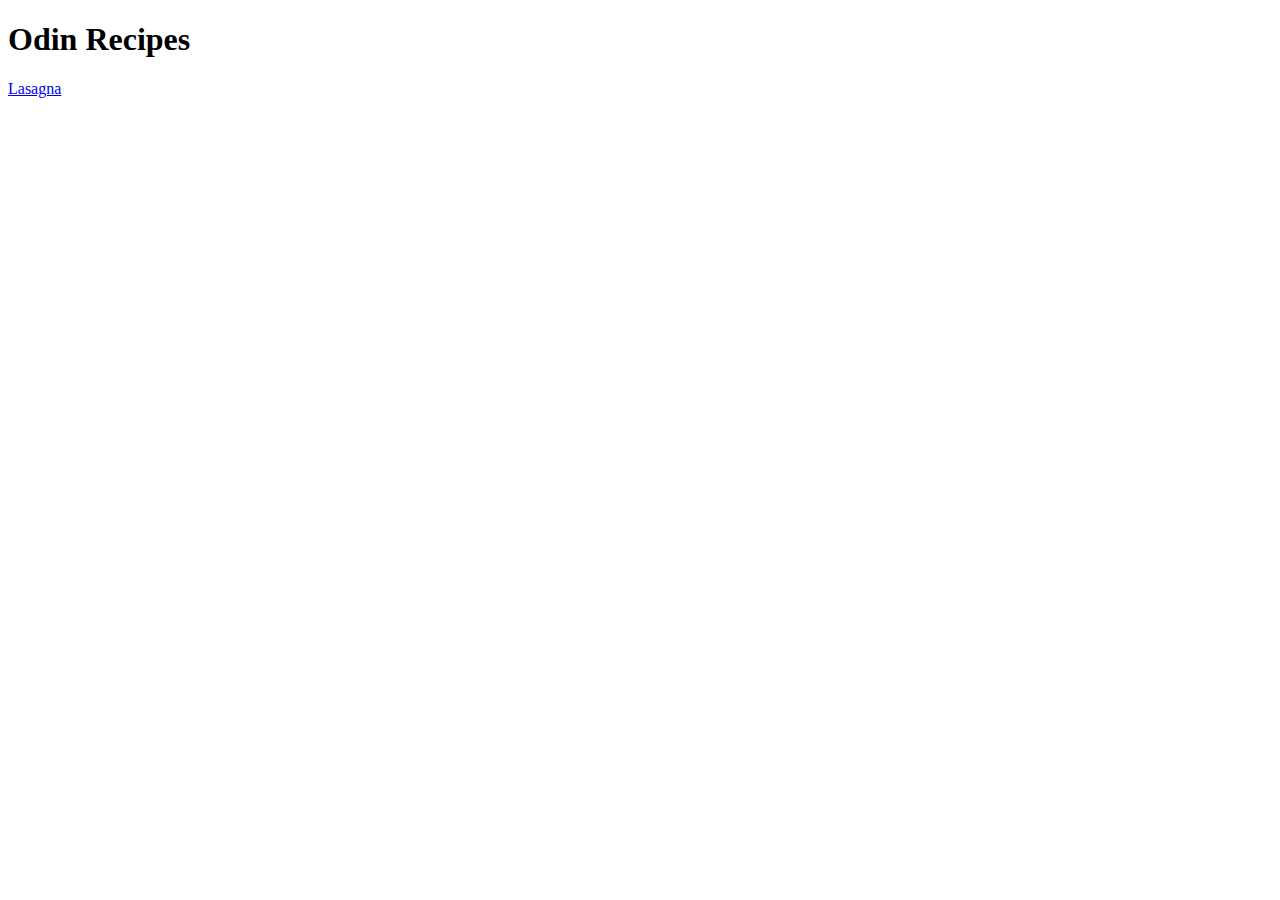
==== index.html @ fc82f4b6 "Create new directory and add lasagna.html" ====
<!DOCTYPE html>
<html lang="en">
<head>
    <meta charset="UTF-8">
    <meta name="viewport" content="width=device-width, initial-scale=1.0">
    <title>Document</title>
</head>
<body>
    <h1>Odin Recipes</h1>
    <a href="recipes/lasagna.html">Lasagna</a>
</body>
</html>
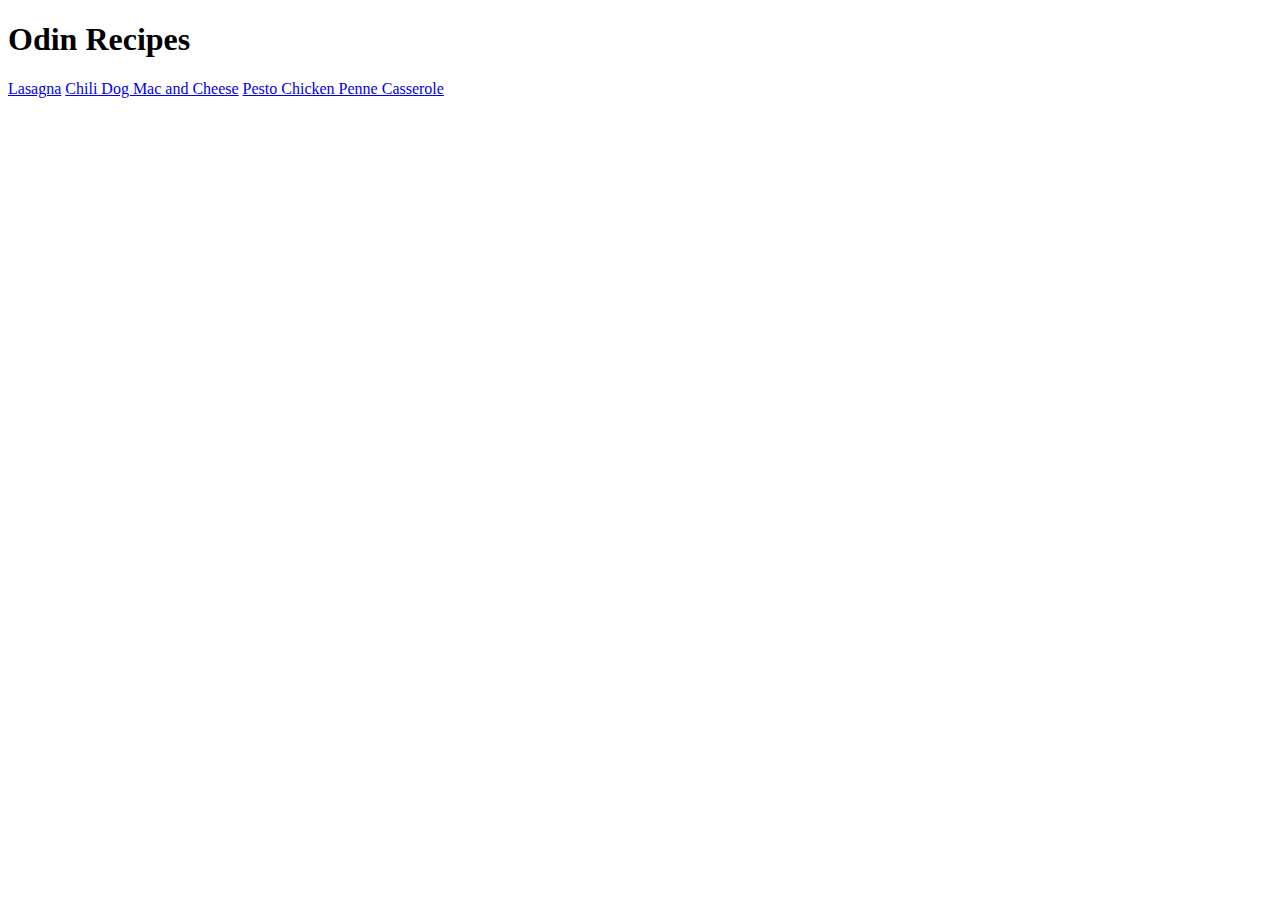
==== commit 4d59b086: "Add two more recipes" ====
--- a/index.html
+++ b/index.html
@@ -8,5 +8,7 @@
 <body>
     <h1>Odin Recipes</h1>
     <a href="recipes/lasagna.html">Lasagna</a>
+    <a href="recipes/chili_dog_mac_and_cheese.html">Chili Dog Mac and Cheese</a>
+    <a href="recipes/pesto_chicken_penne_casserole.html"> Pesto Chicken Penne Casserole</a>
 </body>
 </html>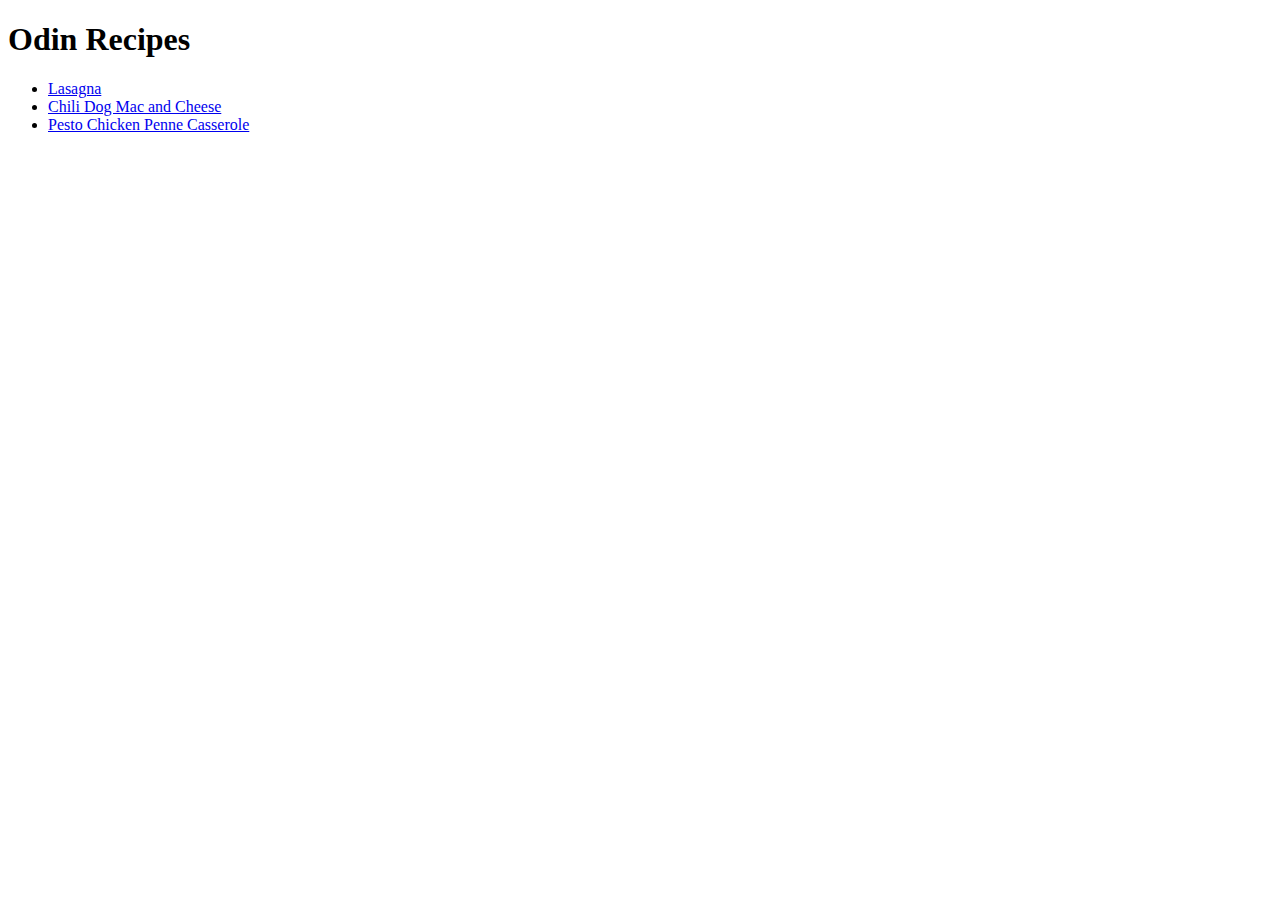
==== commit a70a154e: "Add style.css and add a list to index.html" ====
--- a/index.html
+++ b/index.html
@@ -3,12 +3,15 @@
 <head>
     <meta charset="UTF-8">
     <meta name="viewport" content="width=device-width, initial-scale=1.0">
-    <title>Document</title>
+    <title>Recipes</title>
+    <link href="style.css" rel="stylesheet">
 </head>
 <body>
     <h1>Odin Recipes</h1>
-    <a href="recipes/lasagna.html">Lasagna</a>
-    <a href="recipes/chili_dog_mac_and_cheese.html">Chili Dog Mac and Cheese</a>
-    <a href="recipes/pesto_chicken_penne_casserole.html"> Pesto Chicken Penne Casserole</a>
+    <ul>
+    <li><a href="recipes/lasagna.html">Lasagna</a></li>
+    <li><a href="recipes/chili_dog_mac_and_cheese.html">Chili Dog Mac and Cheese</a></li>
+    <li><a href="recipes/pesto_chicken_penne_casserole.html"> Pesto Chicken Penne Casserole</a></li>
+    </ul>
 </body>
 </html>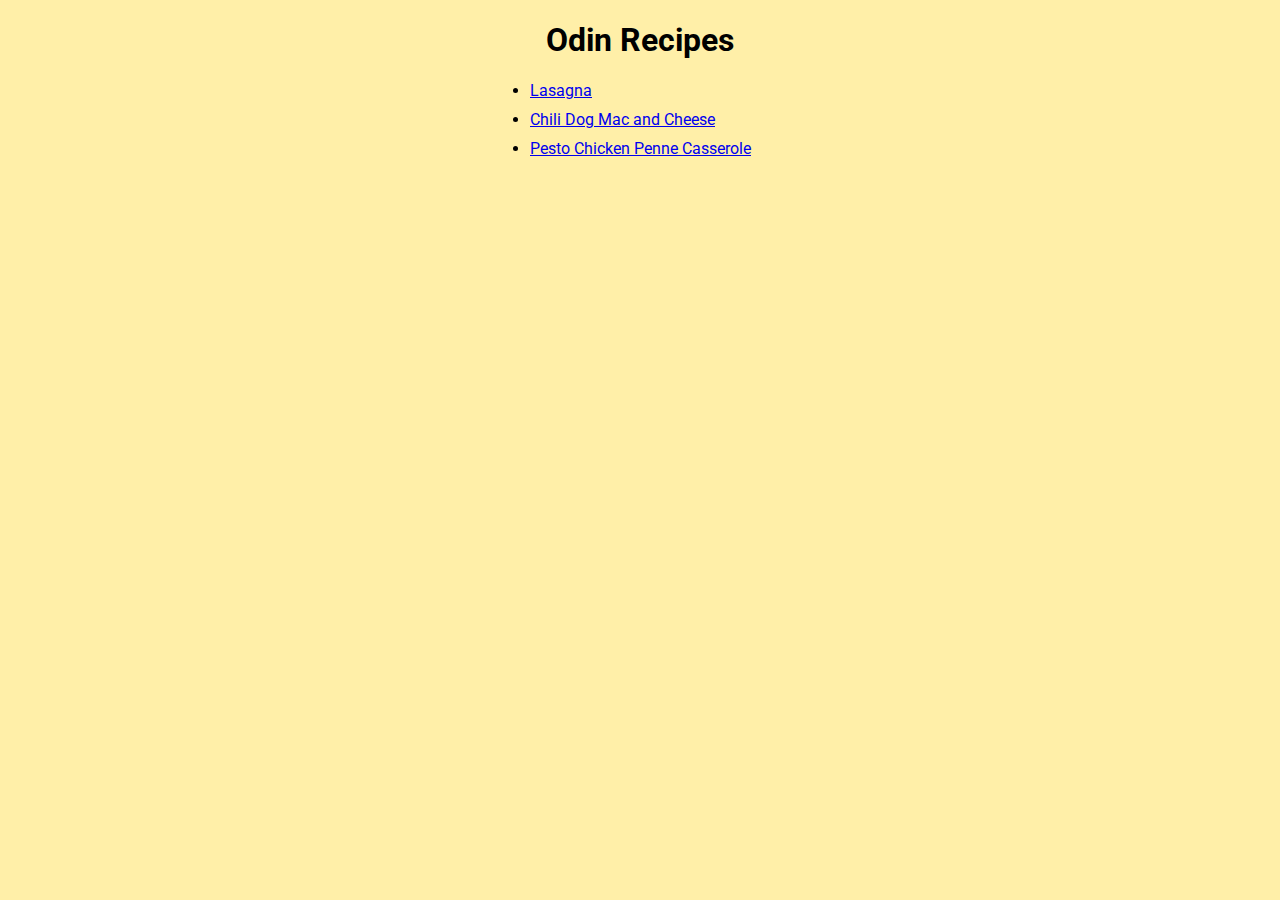
==== commit 6f396827: "Change style" ====
--- a/index.html
+++ b/index.html
@@ -7,11 +7,13 @@
     <link href="style.css" rel="stylesheet">
 </head>
 <body>
+    <div class="recipes">
     <h1>Odin Recipes</h1>
     <ul>
     <li><a href="recipes/lasagna.html">Lasagna</a></li>
     <li><a href="recipes/chili_dog_mac_and_cheese.html">Chili Dog Mac and Cheese</a></li>
     <li><a href="recipes/pesto_chicken_penne_casserole.html"> Pesto Chicken Penne Casserole</a></li>
     </ul>
+    </div>
 </body>
 </html>--- a/style.css
+++ b/style.css
@@ -0,0 +1,40 @@
+@import url('https://fonts.googleapis.com/css2?family=Roboto:ital,wght@0,100;0,300;0,400;0,500;0,700;0,900;1,100;1,300;1,400;1,500;1,700;1,900&display=swap');
+
+* {
+    font-family: 'Roboto', sans-serif;
+    box-sizing: border-box;
+}
+body {
+    background-color: rgb(255, 239, 168);
+}
+
+
+h1, h2, p {
+    text-align: center;
+}
+
+h2 {
+    margin-top: 25px;
+}
+ul {
+    
+    width: 300px;
+    margin: 0 auto;
+}
+
+ol {
+    
+    width: 500px;
+    margin: 0 auto;
+}
+
+img {
+    width: 400px;
+    height: auto;
+    margin: 0 auto;
+    display: block;
+}
+
+li {
+    margin-bottom: 10px;
+}